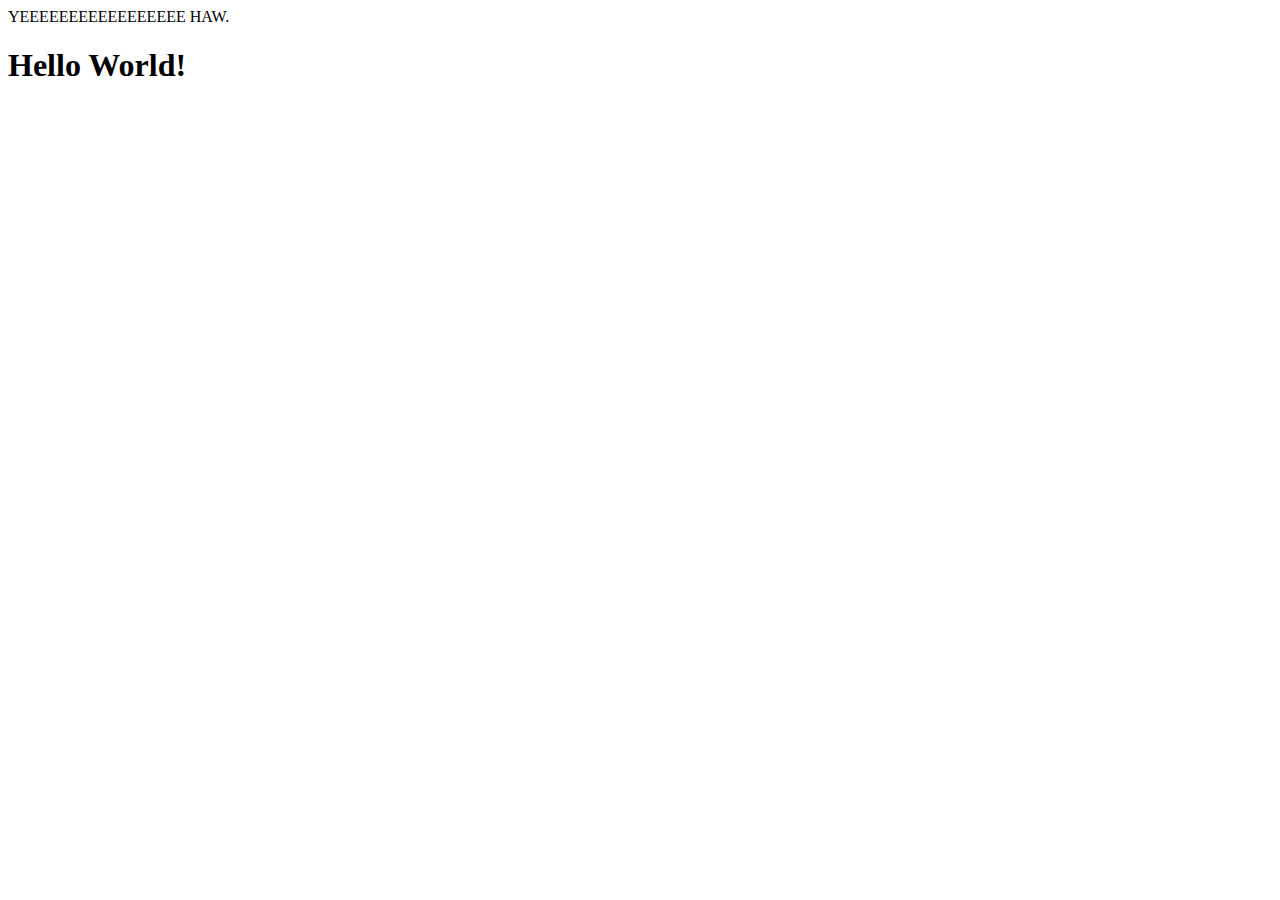
==== index.html @ 8978cc48 "commiting to the bit" ====
<!DOCTYPE html>
<html lang="en">
<head>
    <meta charset="UTF-8">
    <meta name="viewport" content="width=device-width, initial-scale=1.0">
    <title>My First Public Page</title>
</head>
<body>
    YEEEEEEEEEEEEEEEEE HAW. <h1>Hello World!</h1>
</body>
</html>
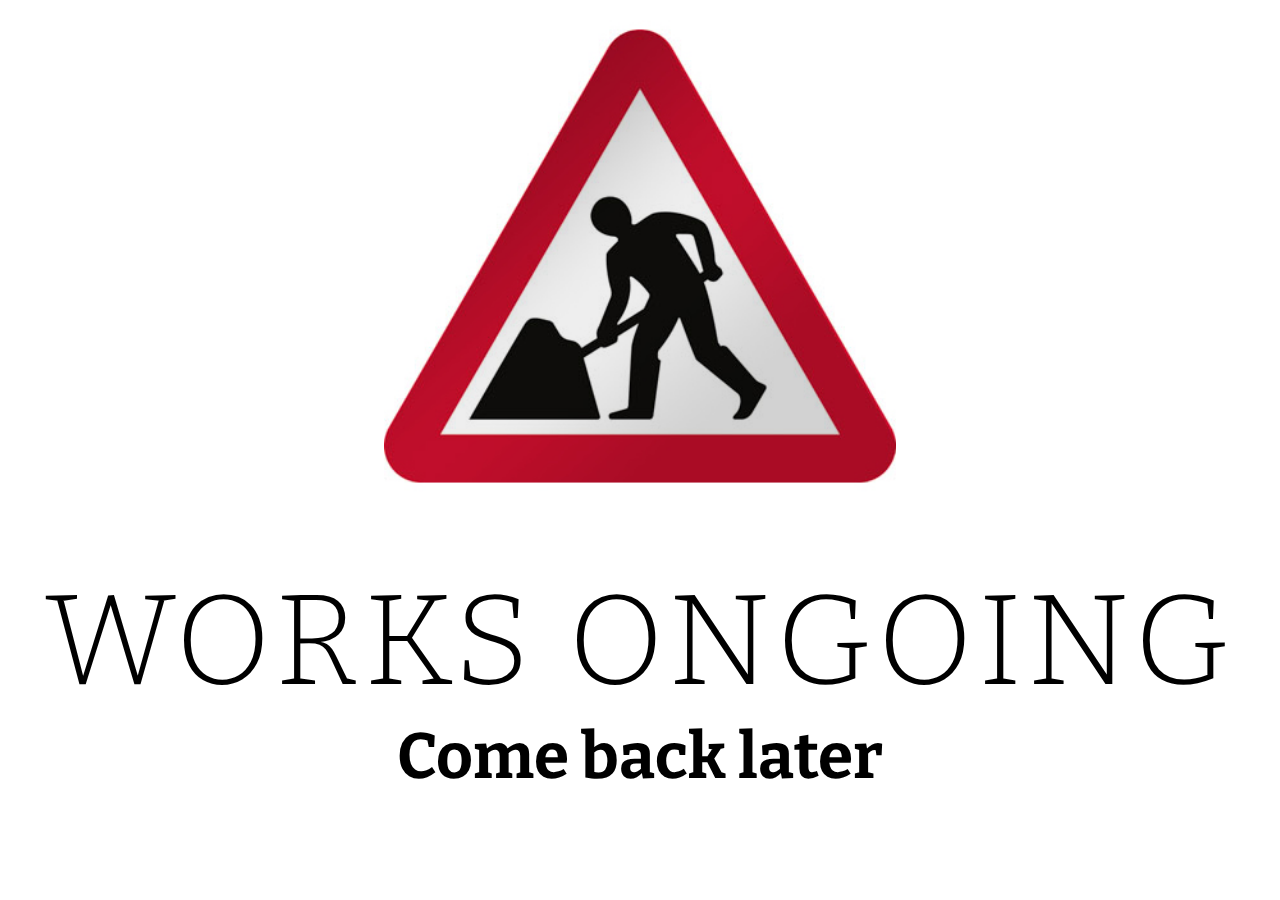
==== commit f34e6555: "added placeholder and a home page" ====
--- a/index.html
+++ b/index.html
@@ -3,9 +3,21 @@
 <head>
     <meta charset="UTF-8">
     <meta name="viewport" content="width=device-width, initial-scale=1.0">
-    <title>My First Public Page</title>
+    <link rel="stylesheet" href="assets/style.css">
+    <link rel="preconnect" href="https://fonts.googleapis.com">
+    <link rel="preconnect" href="https://fonts.gstatic.com" crossorigin>
+    <link href="https://fonts.googleapis.com/css2?family=Bitter:ital,wght@0,100..900;1,100..900&display=swap" rel="stylesheet"> 
+    <title>WIP</title>
+    <link rel="icon" href="assets/construction.svg" type="image/x-icon">
 </head>
 <body>
-    YEEEEEEEEEEEEEEEEE HAW. <h1>Hello World!</h1>
+    <div class="img-container">
+        <img src="assets/sign.jpg" alt="Construction sign">
+    </div>
+    <div class="text-container">
+        <h1>WORKS ONGOING</h1>
+        <h2>Come back later</h2>
+    </div>
+
 </body>
 </html>--- a/assets/style.css
+++ b/assets/style.css
@@ -0,0 +1,43 @@
+* {
+    margin: 0;
+    font-size: 16px;
+}
+
+body {
+}
+
+.img-container {
+    text-align: center;
+}
+
+.img-container img {
+    width: 100%;
+    max-width: 40vw;
+    height: auto;
+    
+}
+
+.text-container {
+    display: flex;
+    flex-direction: column;
+    text-align: center;
+    font-family: "Bitter", serif;
+    overflow: hidden;
+    white-space: nowrap;
+    margin-top: 3rem;
+}
+
+.text-container h1 {
+    font-weight: 300;
+    font-size: 10vw;
+    letter-spacing: 0.3rem;
+}
+
+.text-container h2 {
+    font-weight: 700;
+    font-size: 5vw;
+
+    letter-spacing: 0.0001rem;
+
+}
+
